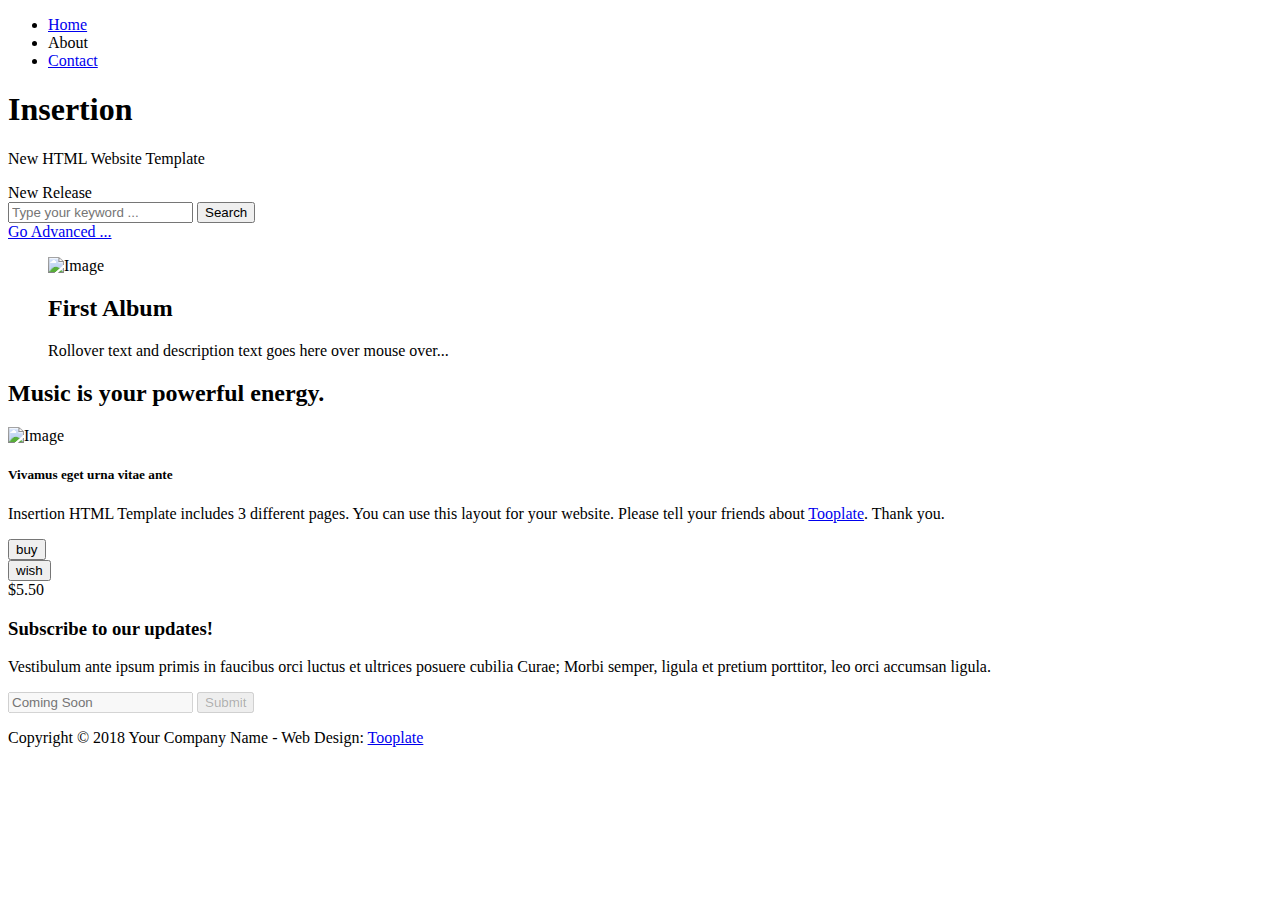
==== src/main/resources/templates/index.html @ 316115e8 "Only available presents shown" ====
<!DOCTYPE html>
<html lang="en" xmlns:th="http://www.w3.org/1999/xhtml">

<head>
  <meta charset="utf-8">
  <meta name="viewport" content="width=device-width, initial-scale=1">

  <title>Insertion HTML5 Template</title>
<!--

Template 2101 Insertion

http://www.tooplate.com/view/2101-insertion

-->
  <!-- load CSS -->
  <link rel="stylesheet" href="https://fonts.googleapis.com/css?family=Open+Sans:300,400">        <!-- Google web font "Open Sans" -->
  <link rel="stylesheet" href="/css/bootstrap.min.css">                                            <!-- https://getbootstrap.com/ -->
  <link rel="stylesheet" href="/css/fontawesome-all.min.css">                                      <!-- Font awesome -->
  <link rel="stylesheet" href="/css/tooplate-style.css">                                           <!-- Templatemo style -->

  <script>
    var renderPage = true;

    if (navigator.userAgent.indexOf('MSIE') !== -1
      || navigator.appVersion.indexOf('Trident/') > 0) {
      /* Microsoft Internet Explorer detected in. */
      alert("Please view this in a modern browser such as Chrome or Microsoft Edge.");
      renderPage = false;
    }
  </script>

</head>

<body>

  <!-- Loader -->
  <div id="loader-wrapper">
    <div id="loader"></div>
    <div class="loader-section section-left"></div>
    <div class="loader-section section-right"></div>
  </div>

  <div class="tm-main">

    <div class="tm-welcome-section">
      <div class="container tm-navbar-container">
        <div class="row">
          <div class="col-xl-12">
            <nav class="navbar navbar-expand-sm">
              <ul class="navbar-nav ml-auto">
                <li class="nav-item active">
                  <a href="index.html" class="nav-link tm-nav-link tm-text-white active">Home</a>
                </li>
                <li class="nav-item">
                  <a th:href="@{/profile(id=${user.getId()})}" class="nav-link tm-nav-link tm-text-white">About</a>
                </li>
                <li class="nav-item">
                  <a href="contact.html" class="nav-link tm-nav-link tm-text-white">Contact</a>
                </li>
              </ul>
            </nav>
          </div>
        </div>
      </div>

      <div class="container text-center tm-welcome-container">
        <div class="tm-welcome">
          <i class="fas tm-fa-big fa-music tm-fa-mb-big"></i>
          <h1 class="text-uppercase mb-3 tm-site-name">Insertion</h1>
          <p class="tm-site-description">New HTML Website Template</p>
        </div>
      </div>

    </div>

    <div class="container">
      <div class="tm-search-form-container">
        <form action="index.html" method="GET" class="form-inline tm-search-form">
          <div class="text-uppercase tm-new-release">New Release</div>
          <div class="form-group tm-search-box">
            <input type="text" name="keyword" class="form-control tm-search-input" placeholder="Type your keyword ...">
            <input type="submit" value="Search" class="form-control tm-search-submit">
          </div>
          <div class="form-group tm-advanced-box">
            <a href="#" class="tm-text-white">Go Advanced ...</a>
          </div>
        </form>
      </div>

      <div class="row tm-albums-container grid">
        <div class="col-sm-6 col-12 col-md-6 col-lg-3 col-xl-3 tm-album-col" th:each="randomPresent,iterStat : ${randomPresents}">
          <figure class="effect-sadie">
            <img th:attr="src=${randomPresent.getImageUrl()}" alt="Image" class="img-fluid">
            <figcaption>
              <h2 th:text="${randomPresent.getName()}">First Album</h2>
              <p th:text="${randomPresent.getDescription()}">Rollover text and description text goes here over mouse over...</p>
            </figcaption>
          </figure>
        </div>
      </div>

      <div class="row">
        <div class="col-lg-12">
          <div class="tm-tag-line">
          <h2 class="tm-tag-line-title">Music is your powerful energy.</h2>
          </div>
        </div>
      </div>

      <div class="row mb-5">
        <div class="col-xl-12">
          <div class="media-boxes" th:each="present,iterStat : ${presents}">
            <div class="media">
              <img th:attr="src=${present.getImageUrl()}" alt="Image" class="mr-3">
              <div class="media-body tm-bg-gray">
                <div class="tm-description-box">
                  <h5 class="tm-text-blue" th:text="${present.getName()}">Vivamus eget urna vitae ante</h5>
                  <p class="mb-0" th:text="${present.getDescription()}">Insertion HTML Template includes 3 different pages. You can use this layout for your website. Please tell your friends about <a href="https://plus.google.com/+tooplate" target="_parent">Tooplate</a>. Thank you.</p>
                </div>
              </div>
                <div class="tm-buy-box">
                    <form th:attr="action='/cart?presentId='+${present.getId()}" method="post">
                        <button class="tm-bg-blue tm-text-white tm-buy">buy</button>
                    </form>
                    <form action="/wishlist" method="post">
                        <button class="tm-bg-pink tm-text-white tm-buy">wish</button>
                    </form>

                    <span class="tm-text-blue tm-price-tag" th:text="${present.getPrice()}">$5.50</span>
                </div>
            </div>
          </div> <!-- media-boxes -->
        </div>
      </div>

      <div class="row tm-mb-big tm-subscribe-row">
        <div class="col-xl-6 col-lg-6 col-md-12 col-sm-12 tm-bg-gray tm-subscribe-form">
          <h3 class="tm-text-pink tm-mb-30">Subscribe to our updates!</h3>
          <p class="tm-mb-30">Vestibulum ante ipsum primis in faucibus orci luctus et ultrices posuere cubilia Curae; Morbi semper, ligula et pretium porttitor, leo orci accumsan ligula.</p>
          <form action="index.html" method="POST">
            <div class="form-group mb-0">
              <input type="text" class="form-control tm-subscribe-input" placeholder="Coming Soon" disabled>
              <input type="submit" value="Submit" class="tm-bg-pink tm-text-white d-block ml-auto tm-subscribe-btn" aria-disabled="true" disabled>
            </div>
          </form>
        </div>
        <div class="col-xl-6 col-lg-6 col-md-12 col-sm-12 img-fluid pl-0 tm-subscribe-img"></div>
      </div>

      <footer class="row">
        <div class="col-xl-12">
          <p class="text-center p-4">Copyright &copy; <span class="tm-current-year">2018</span> Your Company Name - Web Design:  <a href="http://tooplate.com" class="tm-text-gray">Tooplate</a></p>
        </div>
      </footer>
    </div> <!-- .container -->

  </div> <!-- .main -->

  <!-- load JS -->
  <script src="/js/jquery-3.2.1.slim.min.js"></script> <!-- https://jquery.com/ -->
  <script>

    /* DOM is ready
    ------------------------------------------------*/
    $(function () {

      if (renderPage) {
        $('body').addClass('loaded');
      }

      $('.tm-current-year').text(new Date().getFullYear());  // Update year in copyright
    });

  </script>
</body>
</html>
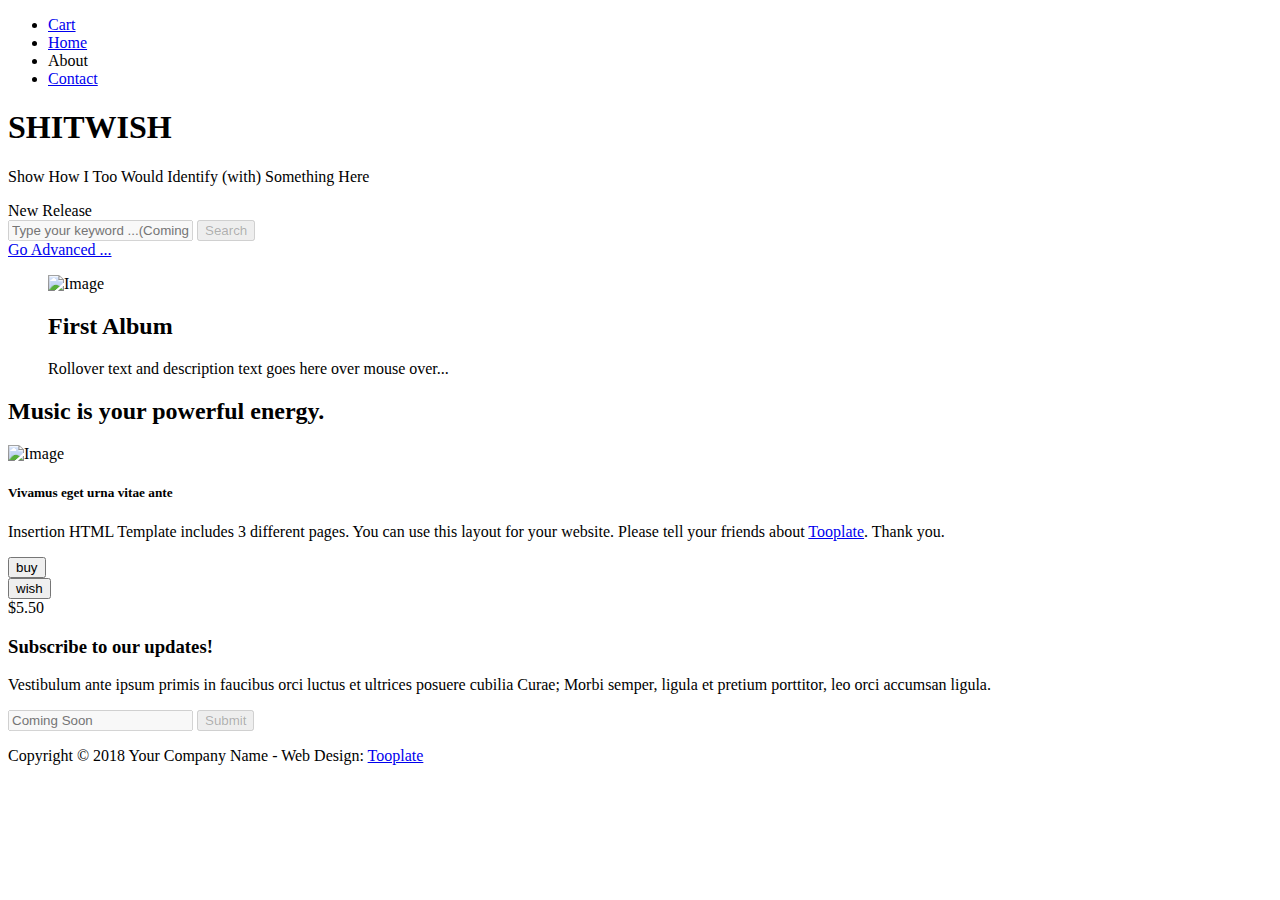
==== commit ab5e3477: "Merged development" ====
--- a/src/main/resources/templates/index.html
+++ b/src/main/resources/templates/index.html
@@ -49,6 +49,9 @@
           <div class="col-xl-12">
             <nav class="navbar navbar-expand-sm">
               <ul class="navbar-nav ml-auto">
+                  <li class="nav-item">
+                      <a href="/cart" class="nav-link tm-nav-link tm-text-white">Cart</a>
+                  </li>
                 <li class="nav-item active">
                   <a href="index.html" class="nav-link tm-nav-link tm-text-white active">Home</a>
                 </li>
@@ -66,9 +69,9 @@
 
       <div class="container text-center tm-welcome-container">
         <div class="tm-welcome">
-          <i class="fas tm-fa-big fa-music tm-fa-mb-big"></i>
-          <h1 class="text-uppercase mb-3 tm-site-name">Insertion</h1>
-          <p class="tm-site-description">New HTML Website Template</p>
+          <i class="fas tm-fa-big fa-gift tm-fa-mb-big"></i>
+          <h1 class="text-uppercase mb-3 tm-site-name">SHITWISH</h1>
+          <p class="tm-site-description">Show How I Too Would Identify (with) Something Here</p>
         </div>
       </div>
 
@@ -79,11 +82,11 @@
         <form action="index.html" method="GET" class="form-inline tm-search-form">
           <div class="text-uppercase tm-new-release">New Release</div>
           <div class="form-group tm-search-box">
-            <input type="text" name="keyword" class="form-control tm-search-input" placeholder="Type your keyword ...">
-            <input type="submit" value="Search" class="form-control tm-search-submit">
+            <input type="text" name="keyword" class="form-control tm-search-input" placeholder="Type your keyword ...(Coming Soon)" disabled>
+            <input type="submit" value="Search" class="form-control tm-search-submit" aria-disabled="true" disabled>
           </div>
           <div class="form-group tm-advanced-box">
-            <a href="#" class="tm-text-white">Go Advanced ...</a>
+            <a href="#" class="tm-text-white" aria-disabled="true">Go Advanced ...</a>
           </div>
         </form>
       </div>
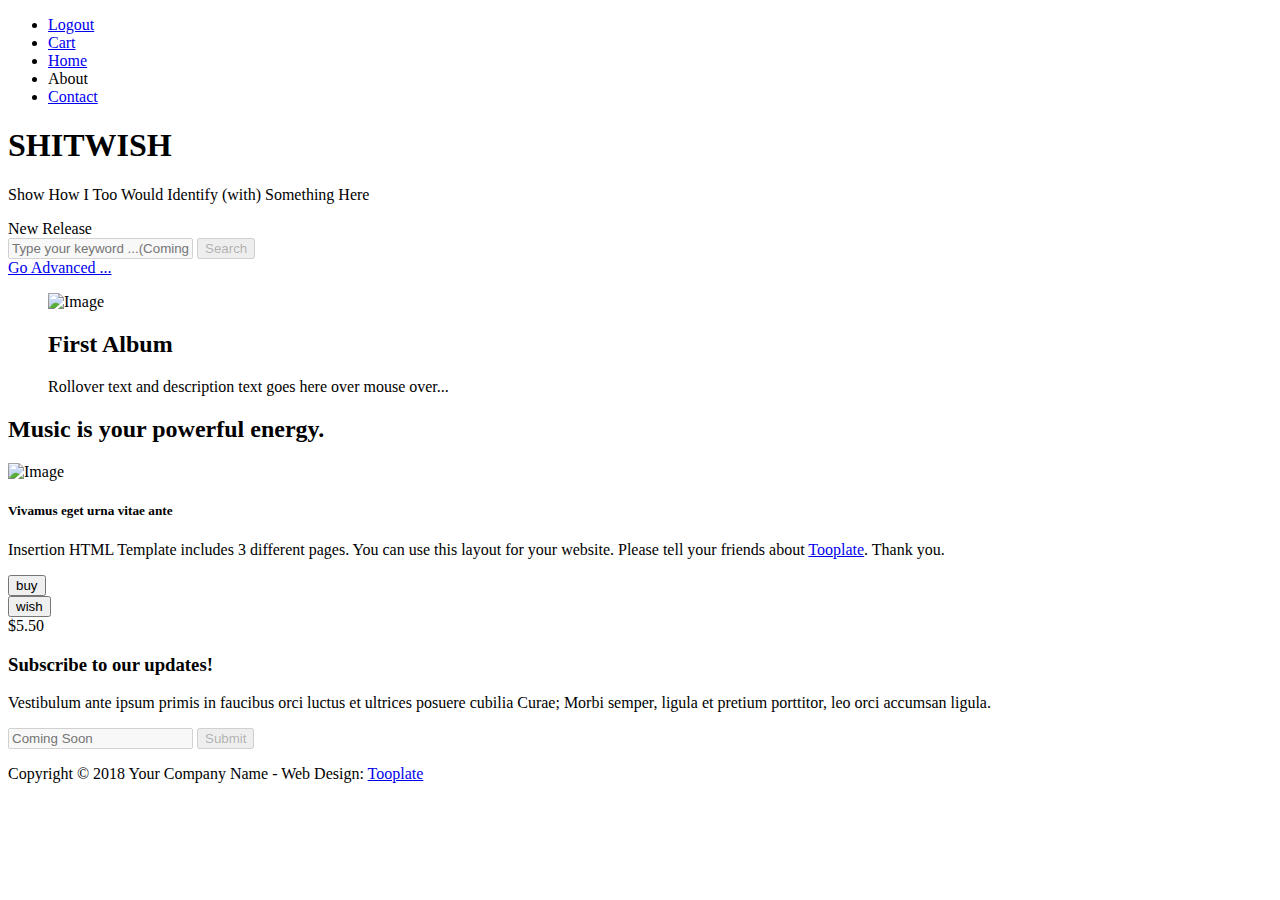
==== commit 48004183: "Merge pull request #24 from tamasHorvath22/hotfix/login_redirect" ====
--- a/src/main/resources/templates/index.html
+++ b/src/main/resources/templates/index.html
@@ -49,6 +49,9 @@
           <div class="col-xl-12">
             <nav class="navbar navbar-expand-sm">
               <ul class="navbar-nav ml-auto">
+                  <li class="nav-item">
+                      <a href="/logout" class="nav-link tm-nav-link tm-text-white">Logout</a>
+                  </li>
                   <li class="nav-item">
                       <a href="/cart" class="nav-link tm-nav-link tm-text-white">Cart</a>
                   </li>
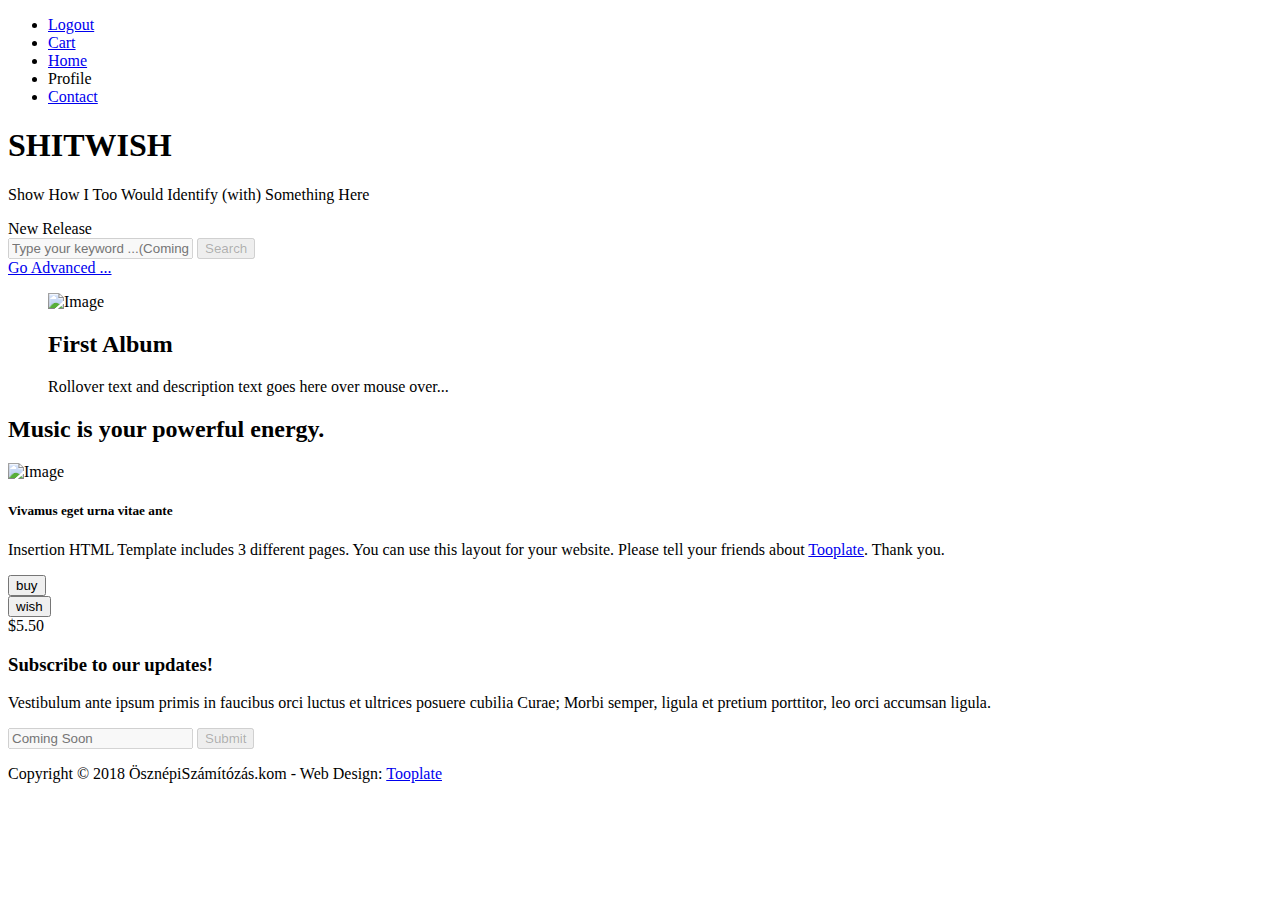
==== commit 237d6038: "Fix some design issues and href params" ====
--- a/src/main/resources/templates/index.html
+++ b/src/main/resources/templates/index.html
@@ -56,13 +56,13 @@
                       <a href="/cart" class="nav-link tm-nav-link tm-text-white">Cart</a>
                   </li>
                 <li class="nav-item active">
-                  <a href="index.html" class="nav-link tm-nav-link tm-text-white active">Home</a>
+                  <a href="/index" class="nav-link tm-nav-link tm-text-white active">Home</a>
                 </li>
                 <li class="nav-item">
-                  <a th:href="@{/profile(id=${user.getId()})}" class="nav-link tm-nav-link tm-text-white">About</a>
+                  <a th:href="@{/profile(id=${user.getId()})}" class="nav-link tm-nav-link tm-text-white">Profile</a>
                 </li>
                 <li class="nav-item">
-                  <a href="contact.html" class="nav-link tm-nav-link tm-text-white">Contact</a>
+                  <a href="/contact" class="nav-link tm-nav-link tm-text-white">Contact</a>
                 </li>
               </ul>
             </nav>
@@ -156,7 +156,7 @@
 
       <footer class="row">
         <div class="col-xl-12">
-          <p class="text-center p-4">Copyright &copy; <span class="tm-current-year">2018</span> Your Company Name - Web Design:  <a href="http://tooplate.com" class="tm-text-gray">Tooplate</a></p>
+          <p class="text-center p-4">Copyright &copy; <span class="tm-current-year">2018</span> ÖsznépiSzámítózás.kom - Web Design:  <a href="http://tooplate.com" class="tm-text-gray">Tooplate</a></p>
         </div>
       </footer>
     </div> <!-- .container -->
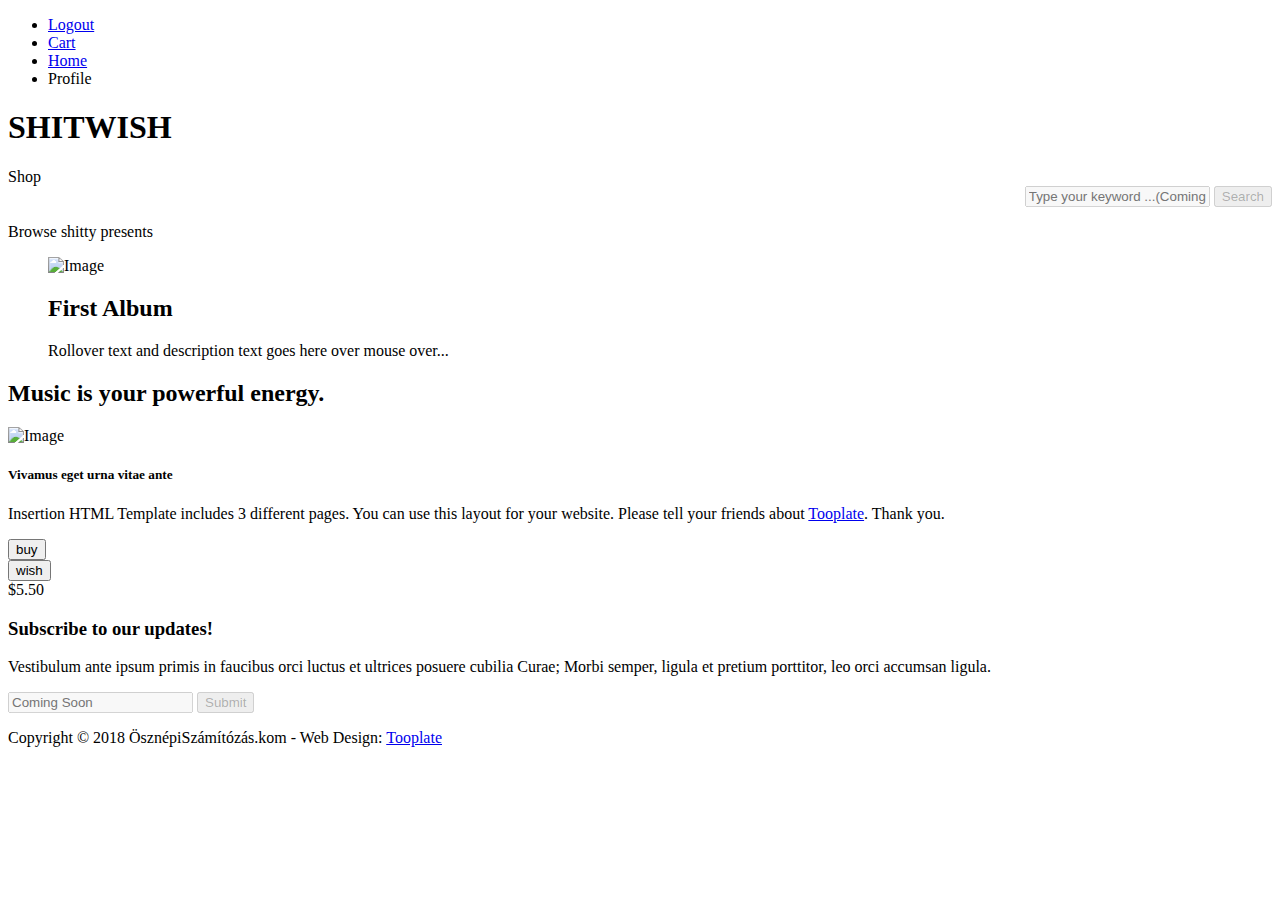
==== commit dafe4161: "Unified headers for templates" ====
--- a/src/main/resources/templates/index.html
+++ b/src/main/resources/templates/index.html
@@ -56,13 +56,10 @@
                       <a href="/cart" class="nav-link tm-nav-link tm-text-white">Cart</a>
                   </li>
                 <li class="nav-item active">
-                  <a href="/index" class="nav-link tm-nav-link tm-text-white active">Home</a>
+                  <a href="/" class="nav-link tm-nav-link tm-text-white active">Home</a>
                 </li>
                 <li class="nav-item">
                   <a th:href="@{/profile(id=${user.getId()})}" class="nav-link tm-nav-link tm-text-white">Profile</a>
-                </li>
-                <li class="nav-item">
-                  <a href="/contact" class="nav-link tm-nav-link tm-text-white">Contact</a>
                 </li>
               </ul>
             </nav>
@@ -74,7 +71,7 @@
         <div class="tm-welcome">
           <i class="fas tm-fa-big fa-gift tm-fa-mb-big"></i>
           <h1 class="text-uppercase mb-3 tm-site-name">SHITWISH</h1>
-          <p class="tm-site-description">Show How I Too Would Identify (with) Something Here</p>
+          <!--<p class="tm-site-description">Show How I Too Would Identify (with) Something Here</p>-->
         </div>
       </div>
 
@@ -83,13 +80,14 @@
     <div class="container">
       <div class="tm-search-form-container">
         <form action="index.html" method="GET" class="form-inline tm-search-form">
-          <div class="text-uppercase tm-new-release">New Release</div>
-          <div class="form-group tm-search-box">
+          <div class="text-uppercase tm-new-release">Shop</div>
+          <div class="form-group tm-search-box" align="right">
             <input type="text" name="keyword" class="form-control tm-search-input" placeholder="Type your keyword ...(Coming Soon)" disabled>
             <input type="submit" value="Search" class="form-control tm-search-submit" aria-disabled="true" disabled>
           </div>
           <div class="form-group tm-advanced-box">
-            <a href="#" class="tm-text-white" aria-disabled="true">Go Advanced ...</a>
+              <p class="tm-text-white">Browse shitty presents</p>
+
           </div>
         </form>
       </div>
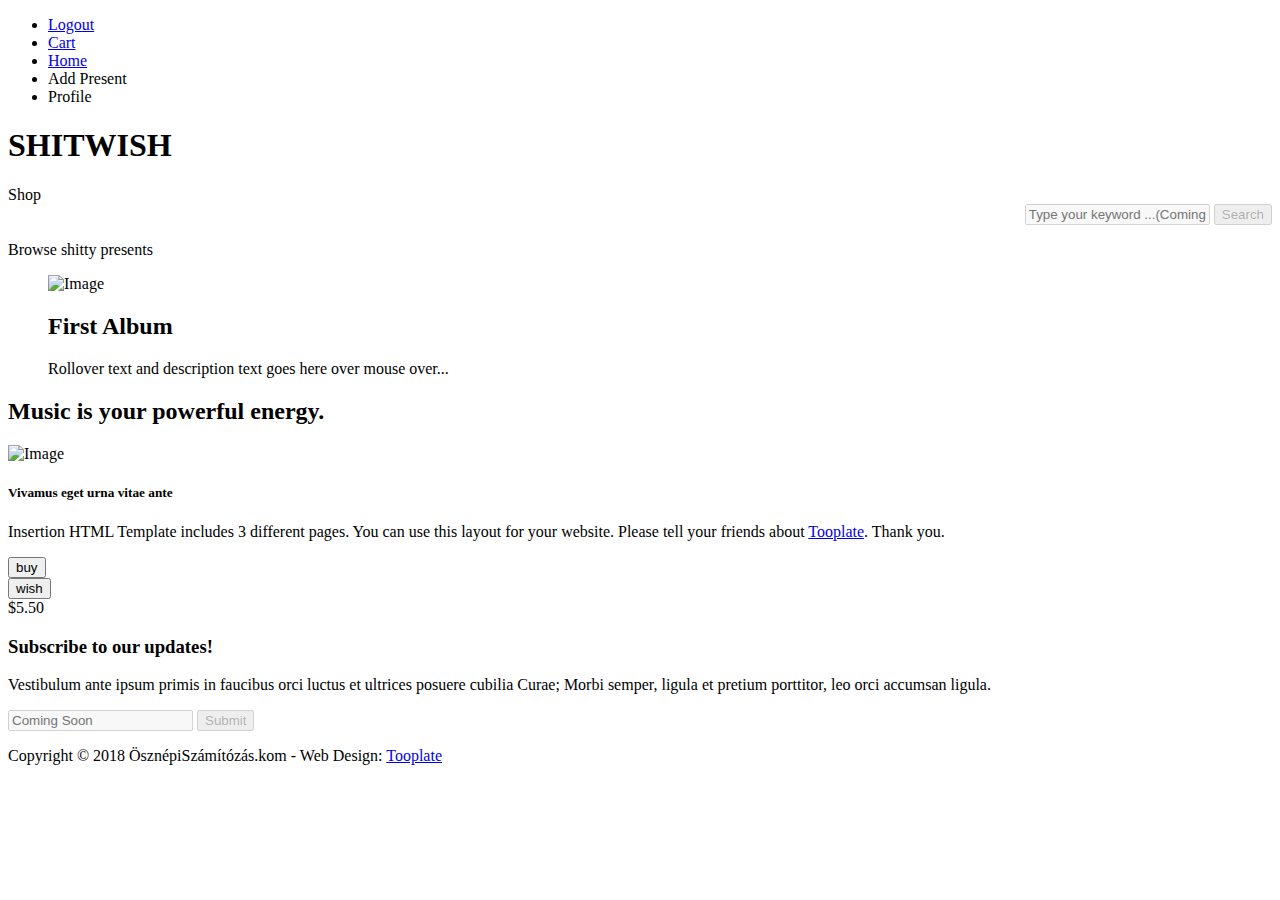
==== commit a83259fc: "Added add new present to header" ====
--- a/src/main/resources/templates/index.html
+++ b/src/main/resources/templates/index.html
@@ -57,6 +57,9 @@
                   </li>
                 <li class="nav-item active">
                   <a href="/" class="nav-link tm-nav-link tm-text-white active">Home</a>
+                </li>
+                <li class="nav-item">
+                  <a th:href="/addNewPresent" class="nav-link tm-nav-link tm-text-white">Add Present</a>
                 </li>
                 <li class="nav-item">
                   <a th:href="@{/profile(id=${user.getId()})}" class="nav-link tm-nav-link tm-text-white">Profile</a>
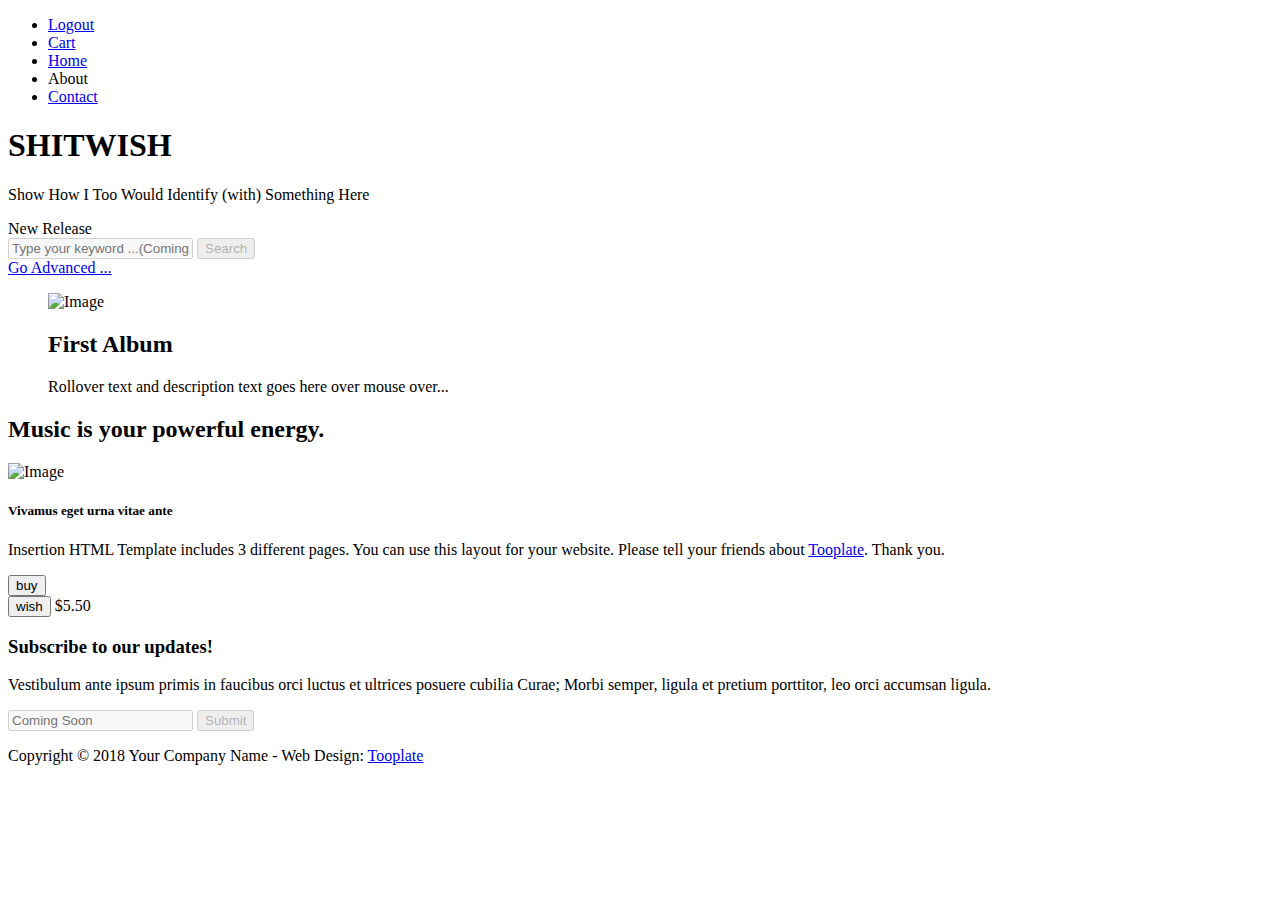
==== commit 4428a680: "Merge pull request #33 from tamasHorvath22/feature/wishlist_dao_service" ====
--- a/src/main/resources/templates/index.html
+++ b/src/main/resources/templates/index.html
@@ -17,7 +17,12 @@
   <link rel="stylesheet" href="https://fonts.googleapis.com/css?family=Open+Sans:300,400">        <!-- Google web font "Open Sans" -->
   <link rel="stylesheet" href="/css/bootstrap.min.css">                                            <!-- https://getbootstrap.com/ -->
   <link rel="stylesheet" href="/css/fontawesome-all.min.css">                                      <!-- Font awesome -->
-  <link rel="stylesheet" href="/css/tooplate-style.css">                                           <!-- Templatemo style -->
+  <link rel="stylesheet" href="/css/tooplate-style.css">
+
+  <!-- Latest compiled and minified Jquery -->
+  <script src="https://code.jquery.com/jquery-3.1.1.min.js"
+          integrity="sha256-hVVnYaiADRTO2PzUGmuLJr8BLUSjGIZsDYGmIJLv2b8=" crossorigin="anonymous" defer></script>
+  <!-- Templatemo style -->
 
   <script>
     var renderPage = true;
@@ -59,10 +64,10 @@
                   <a href="/" class="nav-link tm-nav-link tm-text-white active">Home</a>
                 </li>
                 <li class="nav-item">
-                  <a th:href="/addNewPresent" class="nav-link tm-nav-link tm-text-white">Add Present</a>
+                  <a th:href="@{/profile(id=${user.getId()})}" class="nav-link tm-nav-link tm-text-white">About</a>
                 </li>
                 <li class="nav-item">
-                  <a th:href="@{/profile(id=${user.getId()})}" class="nav-link tm-nav-link tm-text-white">Profile</a>
+                  <a href="contact.html" class="nav-link tm-nav-link tm-text-white">Contact</a>
                 </li>
               </ul>
             </nav>
@@ -74,7 +79,7 @@
         <div class="tm-welcome">
           <i class="fas tm-fa-big fa-gift tm-fa-mb-big"></i>
           <h1 class="text-uppercase mb-3 tm-site-name">SHITWISH</h1>
-          <!--<p class="tm-site-description">Show How I Too Would Identify (with) Something Here</p>-->
+          <p class="tm-site-description">Show How I Too Would Identify (with) Something Here</p>
         </div>
       </div>
 
@@ -83,24 +88,23 @@
     <div class="container">
       <div class="tm-search-form-container">
         <form action="index.html" method="GET" class="form-inline tm-search-form">
-          <div class="text-uppercase tm-new-release">Shop</div>
-          <div class="form-group tm-search-box" align="right">
+          <div class="text-uppercase tm-new-release">New Release</div>
+          <div class="form-group tm-search-box">
             <input type="text" name="keyword" class="form-control tm-search-input" placeholder="Type your keyword ...(Coming Soon)" disabled>
             <input type="submit" value="Search" class="form-control tm-search-submit" aria-disabled="true" disabled>
           </div>
           <div class="form-group tm-advanced-box">
-              <p class="tm-text-white">Browse shitty presents</p>
-
+            <a href="#" class="tm-text-white" aria-disabled="true">Go Advanced ...</a>
           </div>
         </form>
       </div>
 
       <div class="row tm-albums-container grid">
         <div class="col-sm-6 col-12 col-md-6 col-lg-3 col-xl-3 tm-album-col" th:each="randomPresent,iterStat : ${randomPresents}">
-          <figure class="effect-sadie">
-            <img th:attr="src=${randomPresent.getImageUrl()}" alt="Image" class="img-fluid">
+          <figure class="effect-sadie " th:id="${'featured-present-' + randomPresent.getId()}">
+            <img th:attr="src=${randomPresent.getImageUrl()}" alt="Image" th:id="${randomPresent.getId()}" class="img-fluid add-to-wishlist-featured">
             <figcaption>
-              <h2 th:text="${randomPresent.getName()}">First Album</h2>
+              <h2 th:text="${randomPresent.getName()}" th:id="${randomPresent.getId()}" class="add-to-wishlist-featured">First Album</h2>
               <p th:text="${randomPresent.getDescription()}">Rollover text and description text goes here over mouse over...</p>
             </figcaption>
           </figure>
@@ -117,7 +121,7 @@
 
       <div class="row mb-5">
         <div class="col-xl-12">
-          <div class="media-boxes" th:each="present,iterStat : ${presents}">
+          <div class="media-boxes" th:id="${'main-present-' + present.getId()}" th:each="present,iterStat : ${presents}">
             <div class="media">
               <img th:attr="src=${present.getImageUrl()}" alt="Image" class="mr-3">
               <div class="media-body tm-bg-gray">
@@ -130,9 +134,8 @@
                     <form th:attr="action='/cart?presentId='+${present.getId()}" method="post">
                         <button class="tm-bg-blue tm-text-white tm-buy">buy</button>
                     </form>
-                    <form action="/wishlist" method="post">
-                        <button class="tm-bg-pink tm-text-white tm-buy">wish</button>
-                    </form>
+                    <button th:id="${present.getId()}" class="tm-bg-pink tm-text-white tm-buy add-to-wishlist">wish</button>
+
 
                     <span class="tm-text-blue tm-price-tag" th:text="${present.getPrice()}">$5.50</span>
                 </div>
@@ -157,7 +160,7 @@
 
       <footer class="row">
         <div class="col-xl-12">
-          <p class="text-center p-4">Copyright &copy; <span class="tm-current-year">2018</span> ÖsznépiSzámítózás.kom - Web Design:  <a href="http://tooplate.com" class="tm-text-gray">Tooplate</a></p>
+          <p class="text-center p-4">Copyright &copy; <span class="tm-current-year">2018</span> Your Company Name - Web Design:  <a href="http://tooplate.com" class="tm-text-gray">Tooplate</a></p>
         </div>
       </footer>
     </div> <!-- .container -->
@@ -166,6 +169,7 @@
 
   <!-- load JS -->
   <script src="/js/jquery-3.2.1.slim.min.js"></script> <!-- https://jquery.com/ -->
+  <script src="/js/main.js"></script> <!-- https://jquery.com/ -->
   <script>
 
     /* DOM is ready
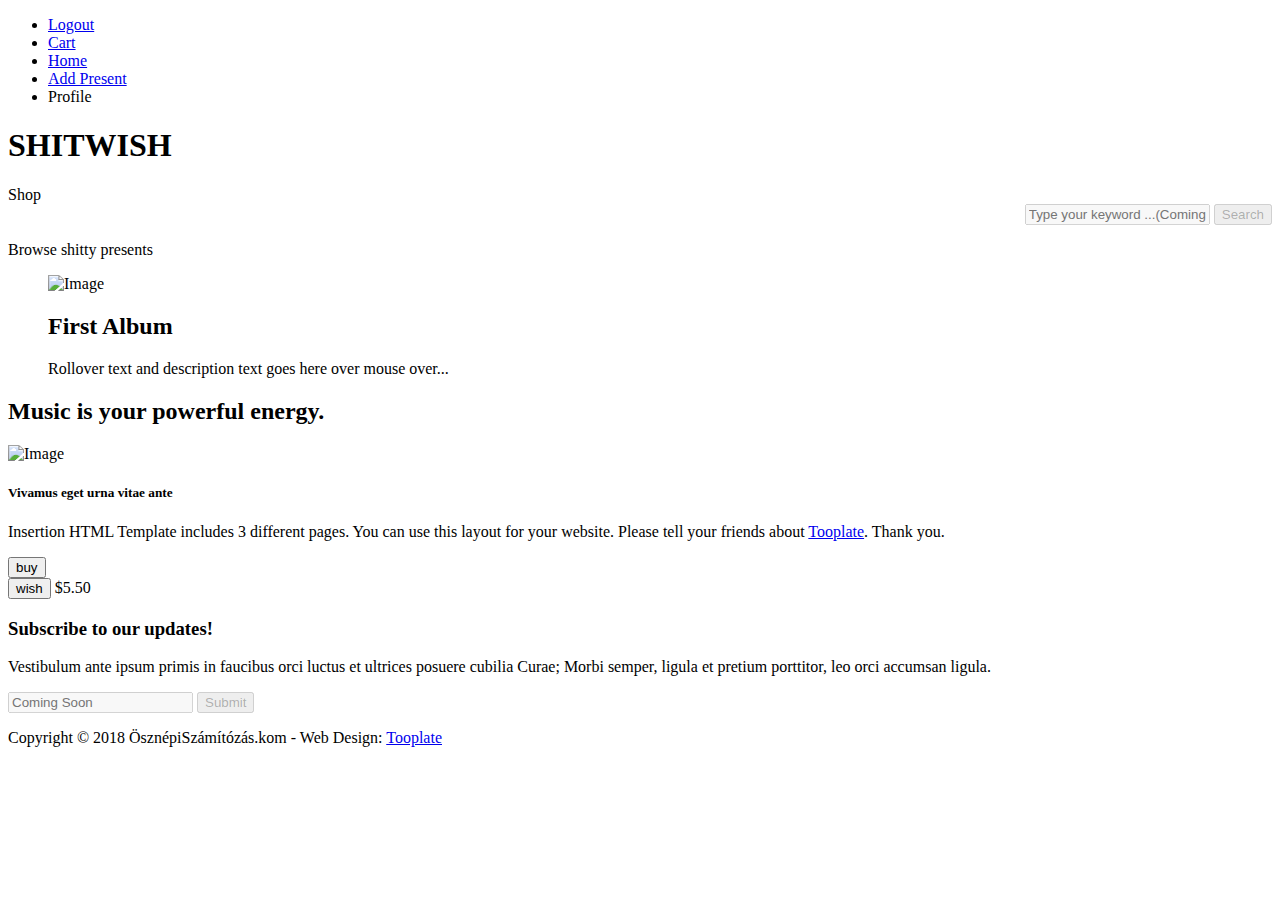
==== commit 66b8e47a: "Fixed templates style" ====
--- a/src/main/resources/templates/index.html
+++ b/src/main/resources/templates/index.html
@@ -64,10 +64,10 @@
                   <a href="/" class="nav-link tm-nav-link tm-text-white active">Home</a>
                 </li>
                 <li class="nav-item">
-                  <a th:href="@{/profile(id=${user.getId()})}" class="nav-link tm-nav-link tm-text-white">About</a>
+                  <a href="/addNewPresent" class="nav-link tm-nav-link tm-text-white">Add Present</a>
                 </li>
                 <li class="nav-item">
-                  <a href="contact.html" class="nav-link tm-nav-link tm-text-white">Contact</a>
+                  <a th:href="@{/profile(id=${user.getId()})}" class="nav-link tm-nav-link tm-text-white">Profile</a>
                 </li>
               </ul>
             </nav>
@@ -79,7 +79,7 @@
         <div class="tm-welcome">
           <i class="fas tm-fa-big fa-gift tm-fa-mb-big"></i>
           <h1 class="text-uppercase mb-3 tm-site-name">SHITWISH</h1>
-          <p class="tm-site-description">Show How I Too Would Identify (with) Something Here</p>
+          <!--<p class="tm-site-description">Show How I Too Would Identify (with) Something Here</p>-->
         </div>
       </div>
 
@@ -88,13 +88,14 @@
     <div class="container">
       <div class="tm-search-form-container">
         <form action="index.html" method="GET" class="form-inline tm-search-form">
-          <div class="text-uppercase tm-new-release">New Release</div>
-          <div class="form-group tm-search-box">
+          <div class="text-uppercase tm-new-release">Shop</div>
+          <div class="form-group tm-search-box" align="right">
             <input type="text" name="keyword" class="form-control tm-search-input" placeholder="Type your keyword ...(Coming Soon)" disabled>
             <input type="submit" value="Search" class="form-control tm-search-submit" aria-disabled="true" disabled>
           </div>
           <div class="form-group tm-advanced-box">
-            <a href="#" class="tm-text-white" aria-disabled="true">Go Advanced ...</a>
+              <p class="tm-text-white">Browse shitty presents</p>
+
           </div>
         </form>
       </div>
@@ -160,7 +161,7 @@
 
       <footer class="row">
         <div class="col-xl-12">
-          <p class="text-center p-4">Copyright &copy; <span class="tm-current-year">2018</span> Your Company Name - Web Design:  <a href="http://tooplate.com" class="tm-text-gray">Tooplate</a></p>
+          <p class="text-center p-4">Copyright &copy; <span class="tm-current-year">2018</span> ÖsznépiSzámítózás.kom - Web Design:  <a href="http://tooplate.com" class="tm-text-gray">Tooplate</a></p>
         </div>
       </footer>
     </div> <!-- .container -->
